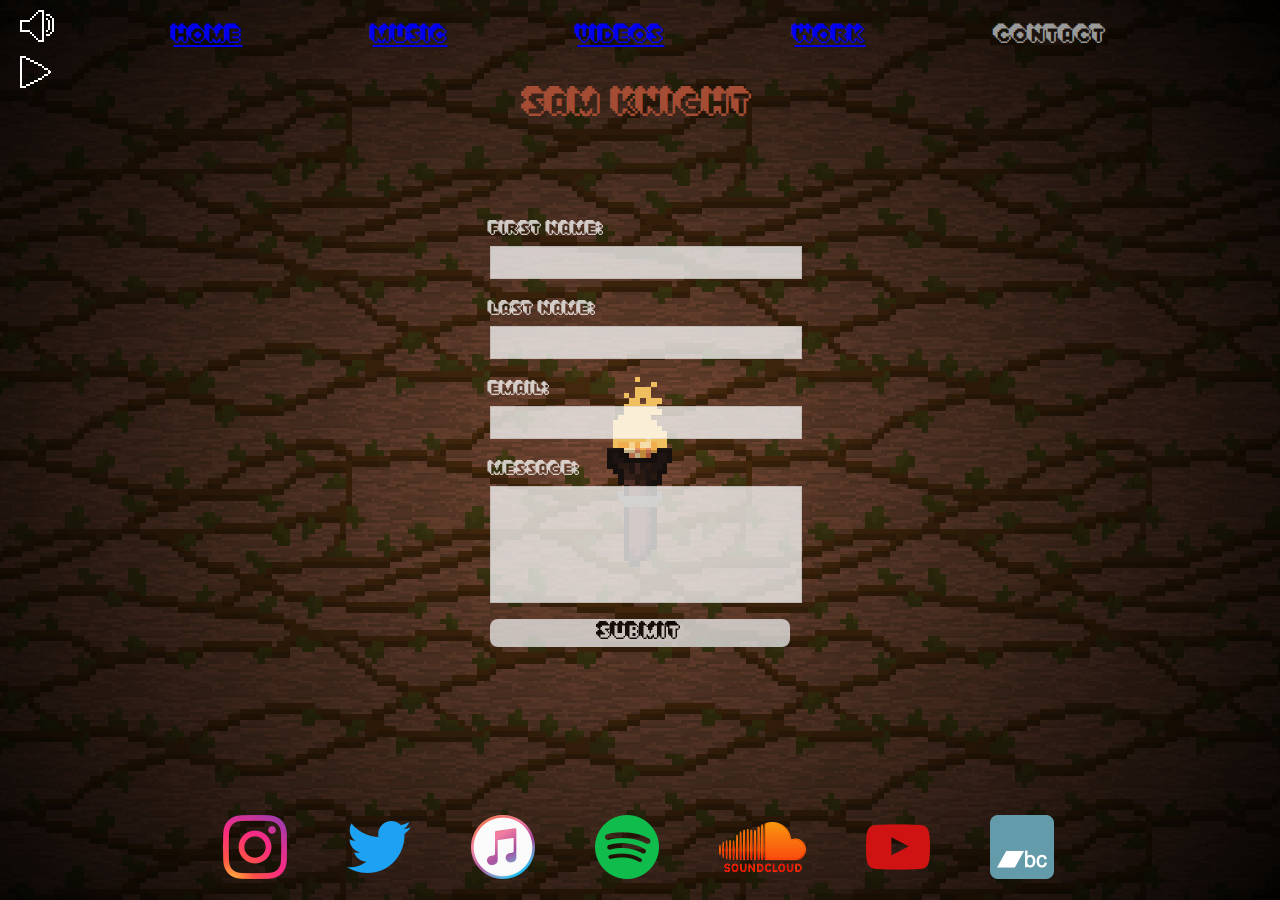
==== contact.html @ f627be79 "first commit" ====
<!doctype html>
<html>
<head>
    <title>Contact - Sam Knight</title>
    <link rel="stylesheet" href="Styles/contact.css">
    <link rel="stylesheet"  href="Styles/contactform.css">
    <link rel="icon" href="Images/a-master-favicon.ico">
</head>
<body>
    <div>
        <button id="mutebtn"></button>
    </div>
    <div>
        <button id="playpausebtn"></button>
    </div>
    <header>
        <nav>  
            <ul>
                <li><a href="index.html">home</a></li>
                <li><a href="music.html">music</a></li>
                <li><a href="videos.html">videos</a></li>
                <li><a href="work.html">work</a></li>
                <li id="normal">contact</li>
            </ul>
            &nbsp;&nbsp; 
                <h1>Sam Knight</h1>
        </nav>
    </header>
    <section>
        <div class="container">
            <form action="https://formspree.io/f/mleaeqlq" method="POST" id="my-form">
                <div class="form-group">
                 <label for="firstName">First Name:</label>
                 <input type="text" id="firstName" name="firstname">
                </div>

                <div class="form-group">
                    <label for="lastName">Last Name:</label>
                    <input type="text" id="lastName" name="lastName">
                </div>

                <div class="form-group">
                    <label for="email">Email:</label>
                    <input type="email" id="email" name="email">
                </div>
                <div class="form-group">
                    <label for="message">Message:</label>
                    <textarea name="message" id="message" cols="5" rows="5"></textarea>
                </div>

                <button type="submit">Submit</button>
            </form>
        </div>
        <div id="status"></div>
    </section>
    <script src="Styles/form.js"></script>
    <footer id="bottom-bar">
        <ul class="social links">
            <li>
                <a href="https://www.instagram.com/imsamknight/" target="_blank">
                    <img src="Icons/Instagram.png" alt="Instagram" title="Instagram">
                </a>
            </li>
            <li>
                <a href="https://twitter.com/iamsamknight" target="_blank">
                    <img src="Icons/twitter.png" alt="Twitter" title="Twitter">
                </a>
            </li>
            <li>
                <a href="https://music.apple.com/us/artist/sam-knight/1434909049" target="_blank">
                    <img src="Icons/apple music.png" alt="Apple Music" title="Apple Music">
                </a>
            </li>
            <li>
                <a href="https://open.spotify.com/artist/7AqjpKHz17X0PxVY6uFwD8" target="_blank">
                    <img src="Icons/spotify.png" alt="Spotify" title="Spotify">
                </a>
            </li>
            <li>
                <a href="https://soundcloud.com/imsamknight" target="_blank">
                    <img src="Icons/soundcloud.png" alt="Soundcloud" title="Soundcloud">
                </a>
            </li>
            <li>
                <a href="https://www.youtube.com/channel/UCcmbqBupwNI0wGhguivftpQ/videos" target="_blank">
                    <img src="Icons/youtube.png" alt="YouTube" title="YouTube">
                </a>
            </li>
            <li>
                <a href="https://imsamknight.bandcamp.com/" target="_blank">
                    <img src="Icons/bandcamp.png" alt="Bandcamp" title="Bandcamp">
                </a>
            </li>
        </ul>
    </footer>
    <script>
        var audio, seek_bar, playbtn, mutebtn;
        function initAudioPlayer(){
            audio = new Audio();
            audio.src = "audio/last.mp3";
            type="audio/mp3";
            audio.loop = true;
            mutebtn = document.getElementById("mutebtn");
            playbtn = document.getElementById("playpausebtn");

            playbtn.addEventListener("click", playPause)
            mutebtn.addEventListener("click", mute);
            function playPause(){
                if(audio.paused){
                    audio.play();
                    playbtn.style.background="url(Styles/Buttons/pause.png) no-repeat";
                }
                else{
                    audio.pause();
                    playbtn.style.background="url(Styles/Buttons/on.png) no-repeat";
                }
            }
            function mute(){
                if(audio.muted){
                    audio.muted = false;
                    mutebtn.style.background = "url(Styles/Buttons/play.png) no-repeat";
                } else{
                    audio.muted = true;
                    mutebtn.style.background = "url(Styles/Buttons/mute.png) no-repeat";
                }
            }
        }
        window.addEventListener("load", initAudioPlayer);
    
     </script>
</body>
</html>
---- Styles/contact.css ----
body{
    margin: 0;
    font-family: extrude;
}
@font-face{
    font-family: 'extrude';
    src: url(Extrude-90aK.ttf);
    font-style: normal;
    font-weight: 100;
}
html { 
    background: url(caveback.gif) no-repeat center center fixed; 
    -webkit-background-size: cover;
    -moz-background-size: cover;
    -o-background-size: cover;
    background-size: cover;
    image-rendering: pixelated; 
    image-rendering: -moz-crisp-edges; 
    image-rendering: crisp-edges;
}
header{

    margin: 0;
}
header h1{
    font-weight: normal;
    clear: both;
    margin: auto;
    color: #a44c34;
    text-align: center;
    font-size: 40px;
}
#normal{
    color: #999 !important;
}
nav ul{
    list-style-type: none;
    display: flex;
    flex-direction: row;
    align-items: center;
    justify-content: center;
    margin-left: 90px;
    margin-top: -70px;

}
nav ul li{
    margin-right: 130px;
    font-size: 26px;
    color: #999;
}
nav ul li a:visited{
    text-decoration: none;
    color: #ecbc5c;
}
nav ul li a:active{
    text-decoration: none;
    color: #ecbc5c;
}
nav ul li a:hover{
    text-decoration: none;
    color: #ecbc5c;
}
.col{
    float: left;
}
footer{

    clear: both;
}
#bottom-bar {
    bottom: 0;
    left: 0;
    position: fixed;
    right: 0;
    text-align: center;
    
}
.social{

    list-style-type: none;
    display: flex;
    flex-direction: row;
    align-items: center;
    justify-content: center;
    margin-left: -43px;
}
.social a{
    margin: 30px;
}
#mutebtn{
    background:url(Buttons/play.png) no-repeat;
    filter: invert(1);
    border: none;
    width: 46px;
    height: 32px;
    margin-left: 20px;
    margin-top: 10px;
    cursor: pointer;
    image-rendering: pixelated;
    image-rendering: -moz-crisp-edges;
    image-rendering: crisp-edges;
    outline: none;
}
#playpausebtn{
    background:url(Buttons/on.png) no-repeat;
    filter: invert(1);
    border: none;
    width: 46px;
    height: 32px;
    margin-left: 20px;
    margin-top: 10px;
    cursor: pointer;
    image-rendering: pixelated;
    image-rendering: -moz-crisp-edges;
    image-rendering: crisp-edges;
    outline: none;
}
---- Styles/contactform.css ----
section{
    height: 50vh;
    width: 100%;
    display:flex;
    align-items: center;
    justify-content: center;
    flex-direction: column;
}
@font-face{
    font-family: 'extrude';
    src: url(Fonts/Extrude-90aK.ttf);
    font-style: normal;
    font-weight: 100;
}
.container{
    width: 90%;
    max-width: 300px;
    margin: 0 auto;
    padding: 20px;
    box-shadow: 0px 0px 20px #00000010;
    border-radius: 8px;
    margin-top: 200px;
    opacity: 75%;
    display: flex;
    margin-bottom: 40px;
}

.form-group{
    width: 100%;
    margin-top: 20px;
    font-size: 20px;
    color: white;
}
.form-group input,
.form-group textarea{
    width: 100%;
    padding: 5px;
    font-size: 18px;
    border: 1px solid rgba(128, 128, 128,0.199);
    margin-top: 5px;
}
textarea{
    resize: none;
}
button[type="submit"]{
    width: 100%;
    border: none;
    outline: none;
    font-size: 24px;
    border-radius: 8px;
    color: black;
    text-align: center;
    cursor: pointer;
    margin-top: 10px;
    transition: .3s ease background-color;
    font-family: extrude;
}
button[type="submit"]:hover{
    background-color: rgb(214, 226, 236);
}
#status{
    width: 90%;
    max-width: 500px;
    text-align: center;
    padding: 10px;
    margin:0 auto;
    border-radius: 8px;
}
#status.success{
    background-color: rgb(211, 250, 153);
    animation: status 4s ease delay forwards;
}
#status.error{
    background-color: rgb(250, 129, 92);
    color: white;
    animation: status 4s ease forwards;
}
@keyframes status{
    0%{
        opacity: 1;
        pointer-events: all;
    }
    90%{
        opacity: 1;
        pointer-events: all;
    }
    100%{
        opacity: 0;
        pointer-events: none;
    }
}
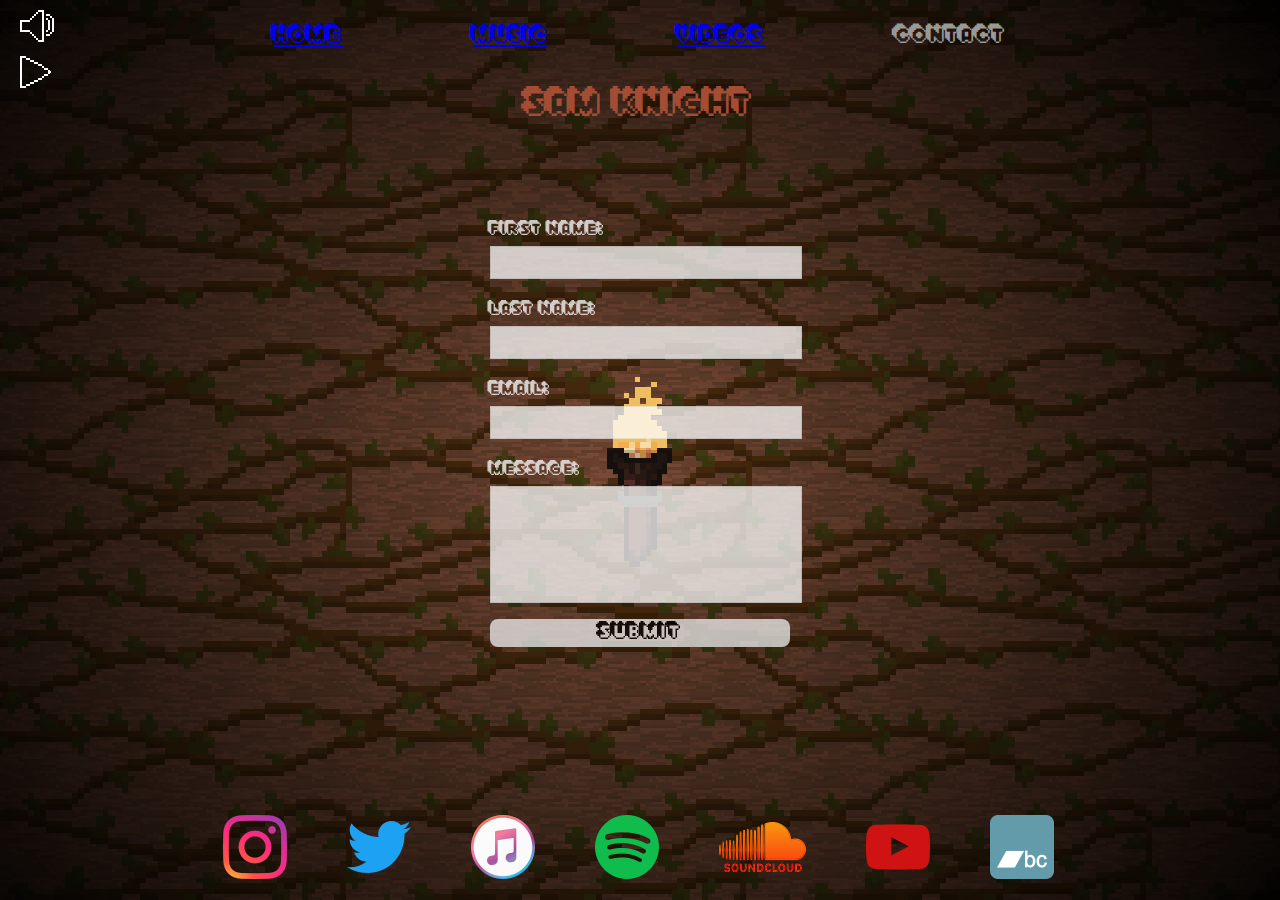
==== commit 4901178c: "added more to game dev site" ====
--- a/contact.html
+++ b/contact.html
@@ -16,10 +16,9 @@
     <header>
         <nav>  
             <ul>
-                <li><a href="index.html">home</a></li>
+                <li><a href="home.html">home</a></li>
                 <li><a href="music.html">music</a></li>
                 <li><a href="videos.html">videos</a></li>
-                <li><a href="work.html">work</a></li>
                 <li id="normal">contact</li>
             </ul>
             &nbsp;&nbsp; 
